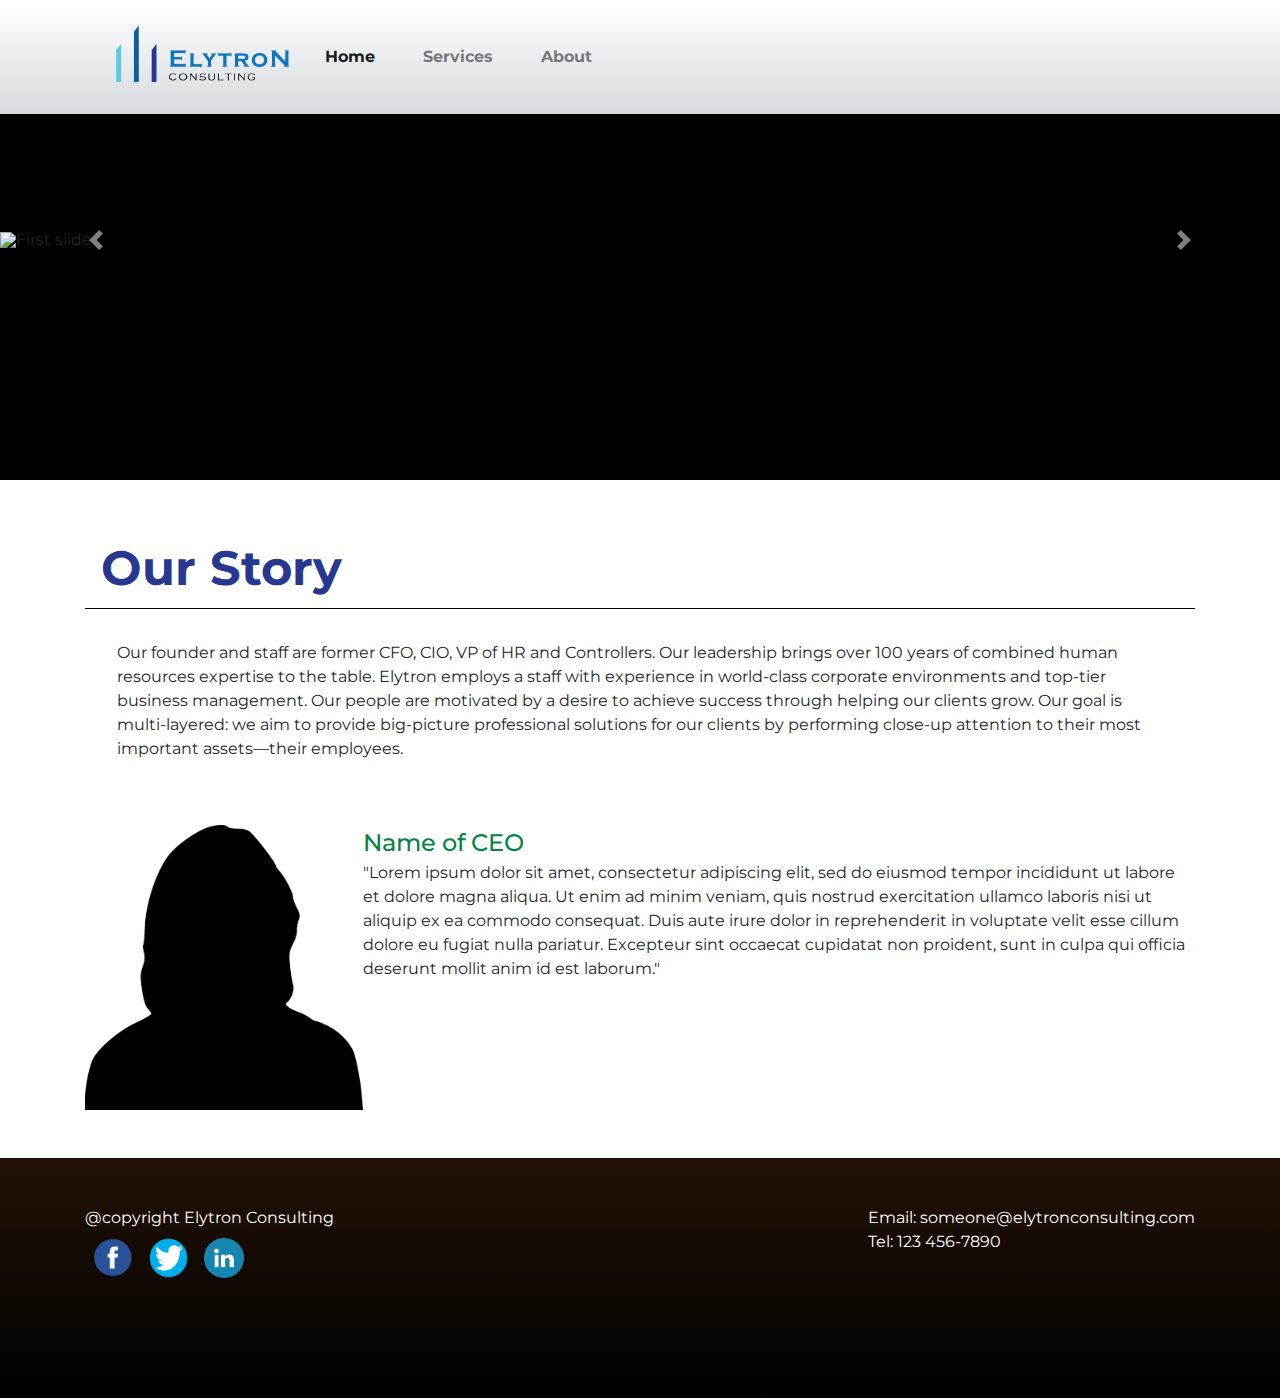
==== about.html @ 0ead8136 "9-16 updated" ====
<!doctype html>
<html lang="en">
<head>
  <meta charset="utf-8">
  <meta http-equiv="X-UA-Compatible" content="IE=edge">
  <meta name="viewport" content="width=device-width, initial-scale=1">
  <title>Elytron Consulting</title>
  <link rel="stylesheet" href="https://stackpath.bootstrapcdn.com/bootstrap/4.3.1/css/bootstrap.min.css" integrity="sha384-ggOyR0iXCbMQv3Xipma34MD+dH/1fQ784/j6cY/iJTQUOhcWr7x9JvoRxT2MZw1T" crossorigin="anonymous">
  <link rel="stylesheet" href="./css/reset.css">
  <link rel="stylesheet" href="./css/style.css">
  <link href="https://fonts.googleapis.com/css?family=Montserrat" rel="stylesheet">
</head>

<body>
  <header class="fixed-top">
    <div class="container">
      <nav class="navbar navbar-expand-lg navbar-light">
        <a class="navbar-brand" href="index.html"><div class="company-logo img-fluid">
          <img src="./images/logo-banner.png" alt="Company logo.">
        </div></a>
        <button class="navbar-toggler" type="button" data-toggle="collapse" data-target="#navbarSupportedContent" aria-controls="navbarSupportedContent" aria-expanded="false" aria-label="Toggle navigation">
          <span class="navbar-toggler-icon"></span>
        </button>

        <div class="collapse navbar-collapse" id="navbarSupportedContent">
          <ul class="navbar-nav mr-auto">
            <li class="nav-item active">
              <a class="nav-link" href="index.html">Home<span class="sr-only">(current)</span></a>
            </li>
            <li class="nav-item">
              <a class="nav-link" href="service.html">Services</a>
            </li>
            <li class="nav-item">
              <a class="nav-link" href="about.html">About</a>
            </li>
            <!-- <form class="form-inline my-2 my-lg-0">
            <input class="form-control mr-sm-2" type="search" placeholder="Search" aria-label="Search">
            <button class="btn btn-outline-success my-2 my-sm-0" type="submit">Search</button>
          </form> -->
        </div>
      </nav>
    </div>

  </header>


  <section class="jumbotron-fluid">
    <div class="banner">
      <div id="carouselExampleFade" class="carousel slide carousel-fade" data-ride="carousel">
        <div class="carousel-inner">
          <div class="carousel-item active">
            <img class="d-block w-100" src="./images/city.jpg" alt="First slide">
          </div>
          <div class="carousel-item">
            <img class="d-block w-100" src="./images/business.jpg" alt="Second slide">
          </div>
          <div class="carousel-item">
            <img class="d-block w-100" src="./images/hitech.jpg" alt="Third slide">
          </div>
        </div>
        <div class="control">
          <a class="carousel-control-prev" href="#carouselExampleFade" role="button" data-slide="prev">
            <span class="carousel-control-prev-icon" aria-hidden="true"></span>
            <span class="sr-only">Previous</span>
          </a>
          <a class="carousel-control-next" href="#carouselExampleFade" role="button" data-slide="next">
            <span class="carousel-control-next-icon" aria-hidden="true"></span>
            <span class="sr-only">Next</span>
          </a>
        </div>
      </div>
    </div>
  </section>

  <section class="jumbotron-fluid">
    <div class="container">
      <div class="about">
        <div class="title">
          <h1>Our Story</h1>
        </div>
        <div class="content">
          <p>Our founder and staff are former CFO, CIO, VP of HR and Controllers. Our leadership brings over 100 years of combined human resources expertise to the table. Elytron employs a staff with experience in world-class corporate environments and top-tier business management. Our people are motivated by a desire to achieve success through helping our clients grow. Our goal is multi-layered: we aim to provide big-picture professional solutions for our clients by performing close-up attention to their most important assets—their employees.</p>
        </div>
        <div class="bio">
          <img src="./images/black.png" alt="Photo">
          <div class="write-up">
            <h3>Name of CEO</h3>
            <p>"Lorem ipsum dolor sit amet, consectetur adipiscing elit, sed do eiusmod tempor incididunt ut labore et dolore magna aliqua. Ut enim ad minim veniam, quis nostrud exercitation ullamco laboris nisi ut aliquip ex ea commodo consequat. Duis aute irure dolor in reprehenderit in voluptate velit esse cillum dolore eu fugiat nulla pariatur. Excepteur sint occaecat cupidatat non proident, sunt in culpa qui officia deserunt mollit anim id est laborum."</p>
          </div>

        </div>

      </div>

    </div>
  </section>



  <footer class="jumbotron-fluid">
  <div class="container footer">
    <div class="copyright">
      <span>@copyright Elytron Consulting</span>
      <div class="social">
        <div>
          <a href="http://www.facebook.com" target="_blank">
            <img src="./images/facebook.png" alt="Facebook">
          </a>
        </div>
        <div>
          <a href="http://www.twitter.com" target="_blank">
            <img src="./images/twitter.png" alt="Facebook">
          </a>
        </div>
        <div>
          <a href="http://www.linkedin.com" target="_blank">
            <img src="./images/linkedin.png" alt="Facebook">
          </a>
        </div>

      </div>
    </div>
    <div class="contact">
      <span>Email: someone@elytronconsulting.com</span><br>
      <span>Tel: 123 456-7890</span>
    </div>
  </div>

  </footer>


  <script src="https://code.jquery.com/jquery-3.3.1.slim.min.js" integrity="sha384-q8i/X+965DzO0rT7abK41JStQIAqVgRVzpbzo5smXKp4YfRvH+8abtTE1Pi6jizo" crossorigin="anonymous"></script>
  <script src="https://cdnjs.cloudflare.com/ajax/libs/popper.js/1.14.7/umd/popper.min.js" integrity="sha384-UO2eT0CpHqdSJQ6hJty5KVphtPhzWj9WO1clHTMGa3JDZwrnQq4sF86dIHNDz0W1" crossorigin="anonymous"></script>
  <script src="https://stackpath.bootstrapcdn.com/bootstrap/4.3.1/js/bootstrap.min.js" integrity="sha384-JjSmVgyd0p3pXB1rRibZUAYoIIy6OrQ6VrjIEaFf/nJGzIxFDsf4x0xIM+B07jRM" crossorigin="anonymous"></script>
</body>
</html>
---- css/style.css ----
html {
  font-size: 16px;
  font-family: 'Montserrat', sans-serif;
  line-height: 2;
  text-align: center;
  margin: 0;

}

/* div {
  border: 1px solid red;
} */

h1 {
  font-size: 3rem;
}

h2 {
  font-size: 1.5rem;
  font-weight: bold;
}

h3 {
  font-size: 1.5rem;
  font-weight: 500;
  color: #058542;
}

header {
  height: auto;
  width: 100%;
  background-image: linear-gradient(white, #D6DBDF);
}

#Home {
	background-color: #C2E3ED;}

.inside ul li {
  list-style-type: disc;
  margin-left: 30px;
  margin-top: 10px;
  margin-bottom: 10px;
}
.navbar {
  box-sizing: border-box;
  font-weight: bold;
}

.company-logo img {
  height: auto;
  width: 200px;
<!--  margin-right: 30px
-->}

.nav-link {
  margin-right: 2rem;
}

.carousel {
  height: 30rem;
  overflow: hidden;
  background-color: black;
  display: flex;
  align-items: center;
}



.control {
  top: 50%;
}

.sr-only {
  background-color: black;
}

.textbox {
  padding: 0;
}
.lead {
  text-align: center;
  font-weight: 700;
  font-size: 2.5rem;
  margin-bottom: 1.2rem;
  line-height: 2.5rem;
  margin-top: 2rem;
}

.icon {
  display: flex;
  justify-content: space-around;
  margin-top: 2rem;
}
.serv-icons {
  text-align: center;
  font-weight:700;
  text-transform:uppercase;
  color:black;
}

.serv-icons a {
  text-decoration: none;
  color: black;
}

.serv-icons:hover {
  border: 1px solid gray;
}

.image-fluid {
	width: 80%;
	filter: drop-shadow(5px 5px 5px grey);
	padding: .5rem;
}
.mission {
  color: white;
  font-size: 4rem;
  font-weight: bold;
  line-height: 1.25;
  width: 40%;
  padding-top: 15rem;
}

.qoute {
  height: 100px;
  background-image: url(https://raw.githubusercontent.com/aquiambao/Elytron/master/images/emote.png);
  background-repeat: no-repeat;
  background-position: left;
  background-size: contain;
  vertical-align: middle;
  margin-top: 2rem;
  margin-bottom: 2rem;
}

.qoute h2 {
  padding-left: 20px;
  padding-top: 2%;
  color: #004C27;
}

.qoute h2 {
  position: absolute;
}

.textbox {
  line-height: 1.5;
  font-size: 1.2rem;
}

.faq {
  margin-top: 30px;

}

.inside {
  border-top: 3px solid blue;
  padding: 20px;
  font-size: 1.2rem;
  line-height: 1.5;
  color: black;
  background-color: #E9DEF0;
  height:8rem;
  font-weight:900;
}

.service-logo {
  height: auto;
  width: 100%;
}

.title {
  border-bottom: .5px solid black;
}

.thumbnails {
  height: 250px;
  width: 250px;
  text-align: center;
  display: flex;
  align-items: center;
  justify-content: center;
  flex-direction: column;
  display: table-cell;
  padding-bottom: 1rem;
}

.thumbnails img {
  height: 100%;
  width: 100%;
  object-fit: cover;
  overflow: hidden;
  border: 1px solid #058542;
  display: block;
  margin: 0px auto;
  clear: both;
}

.non-profit {
  text-align: center;
  background-color: #507588;
  width: 100%;
  color: white;
  font-weight: 400;
  text-transform: uppercase;
  font-size: .9rem;
  padding: .8rem;
}

.govern {
  text-align: center;
  background-color: #32424b;
  width: 100%;
  color: white;
  font-weight: 400;
  text-transform: uppercase;
  font-size: .9rem;
  padding: .8rem;
}

.healthcare {
  text-align: center;
  background-color: #004a4c;
  width: 100%;
  color: white;
  font-weight: 400;
  text-transform: uppercase;
  font-size: .9rem;
  padding: .8rem;
}

.Government {
  text-align: center;
  background-color: #6f8e51;
  width: 100%;
  color: white;
  font-weight: 400;
  text-transform: uppercase;
  font-size: .9rem;
  padding: .8rem;
}

#Industries .row {
  justify-content:space-between;
}

.serv-type {
  padding: 1rem;
}

.serv-type h3 {
  font-weight: 700;
  text-align: center;
  border-bottom: 1px solid grey;
  padding: 2rem;
}

.serv-type ul {
  list-style: square;
  margin-left: 2rem;
}

footer {
	background-image: linear-gradient(#221206, black);
	margin: 0;
	width: 100%;
	height:15rem;
	color: white;
	padding-top: 3rem;
}

.footer {
	display: flex;
	flex-direction:row;
	justify-content:space-between;
	align-content:center;
	line-height: 1.5rem;
}

.copyright {
  width: 50%;
}

.serv {
  margin-top: 2rem;
  padding-bottom: 3rem;
  text-align: center;
  font-size: 1.25rem;
  font-weight: 700;
  line-height: 1.25;
}

.serv a:hover {
  text-decoration: none;
  color: gray;
}

.serv .col {
  display: flex;
  align-items: center;
justify-content: center;
padding: 2rem;
}

.serv .col:hover {
  background-color: #F5F5F5;
  border: 1px solid #73e8ff;

}

.dropdown-item {
  padding: .5rem;
}

.title {
  margin-top: 3rem;
  padding: 1rem;
  font-weight: 700;
  color: #283891;
}
.content {
  padding: 2rem;
  line-height: 1.5;
  margin-bottom: 2rem;
}

.content ul {
  margin-left: 2rem;
  line-height: 2;
  margin-top: 1rem;
}

.infographic {
  display: flex;
  flex-wrap: wrap;
  margin-top: 2rem;
}

.infographic ul {
  list-style: none;
}

.wheel {
  width: 50%;
}

/* .list {
  width: 40%;
} */

.list li {
  border-bottom: 1px solid #9997AA;
  padding: .5rem;
}

.list li::before {
  content: "\2022";  /* Add content: \2022 is the CSS Code/unicode for a bullet */
color: #9997AA; /* Change the color */
font-weight: bold; /* If you want it to be bold */
display: inline-block; /* Needed to add space between the bullet and the text */
width: 1em; /* Also needed for space (tweak if needed) */
margin-left: -1em; /* Also needed for space (tweak if needed) */
}

.industries {
  margin-top: 2rem;
  background-color: white;
  padding: 3rem;
}


@media only screen and (max-width: 780px) {
  .carousel {
    height: 15rem;
    margin-top: 3rem;
  }
  .navbar {
    width: 90%;
  }
  .lead {
	  font-size: 1.5rem;
    padding: 1rem;
  }
  .textbox p {
	  padding: 1rem;}
  .image-fluid {
	  width: 50%;
	  }
  .serv-icons {
	  margin-bottom: 1.2rem;
    text-align: center;
    font-size: 1.5rem;
    font-weight: 700;
  }

  .inside {
    font-size: 1rem;
    margin: .5rem;
    height: auto;
  }

  .qoute {
    padding: 1rem;
    margin-bottom: 2rem;
  }

  .wheel {
    display: none;
  }

  .infographic {
    width: 100%;
    justify-content: center;
  }

  .list {
    width: 100%;
  }

  .footer {
    display: block;
  }

}

.payroll-serv {
  padding-top: 1rem;
}

.payroll {
  padding-bottom: 2rem;
}
.payroll span {
  font-weight: 800;
  color: #1678BD;
  font-size: 1.5rem;
  border-bottom: 1px solid #DADEE2;
  line-height: 2.5;
}

.it-logos {
  display: flex;
  flex-wrap: wrap;
  justify-content: space-between;
}

.itlogo {
  width: 20%;
  padding: 1rem;
}

.itlogo img {
  width: 100%;
}

.bio {
  display: flex;
  line-height: 1.5;
}

.bio img {
  width: 25%;
}

.about {
  margin-bottom: 3rem;
}

.social {
  display: flex;
}

.social div {
  width: 10%;
  padding: .5rem;
}

.social img {
  width: 100%;
}
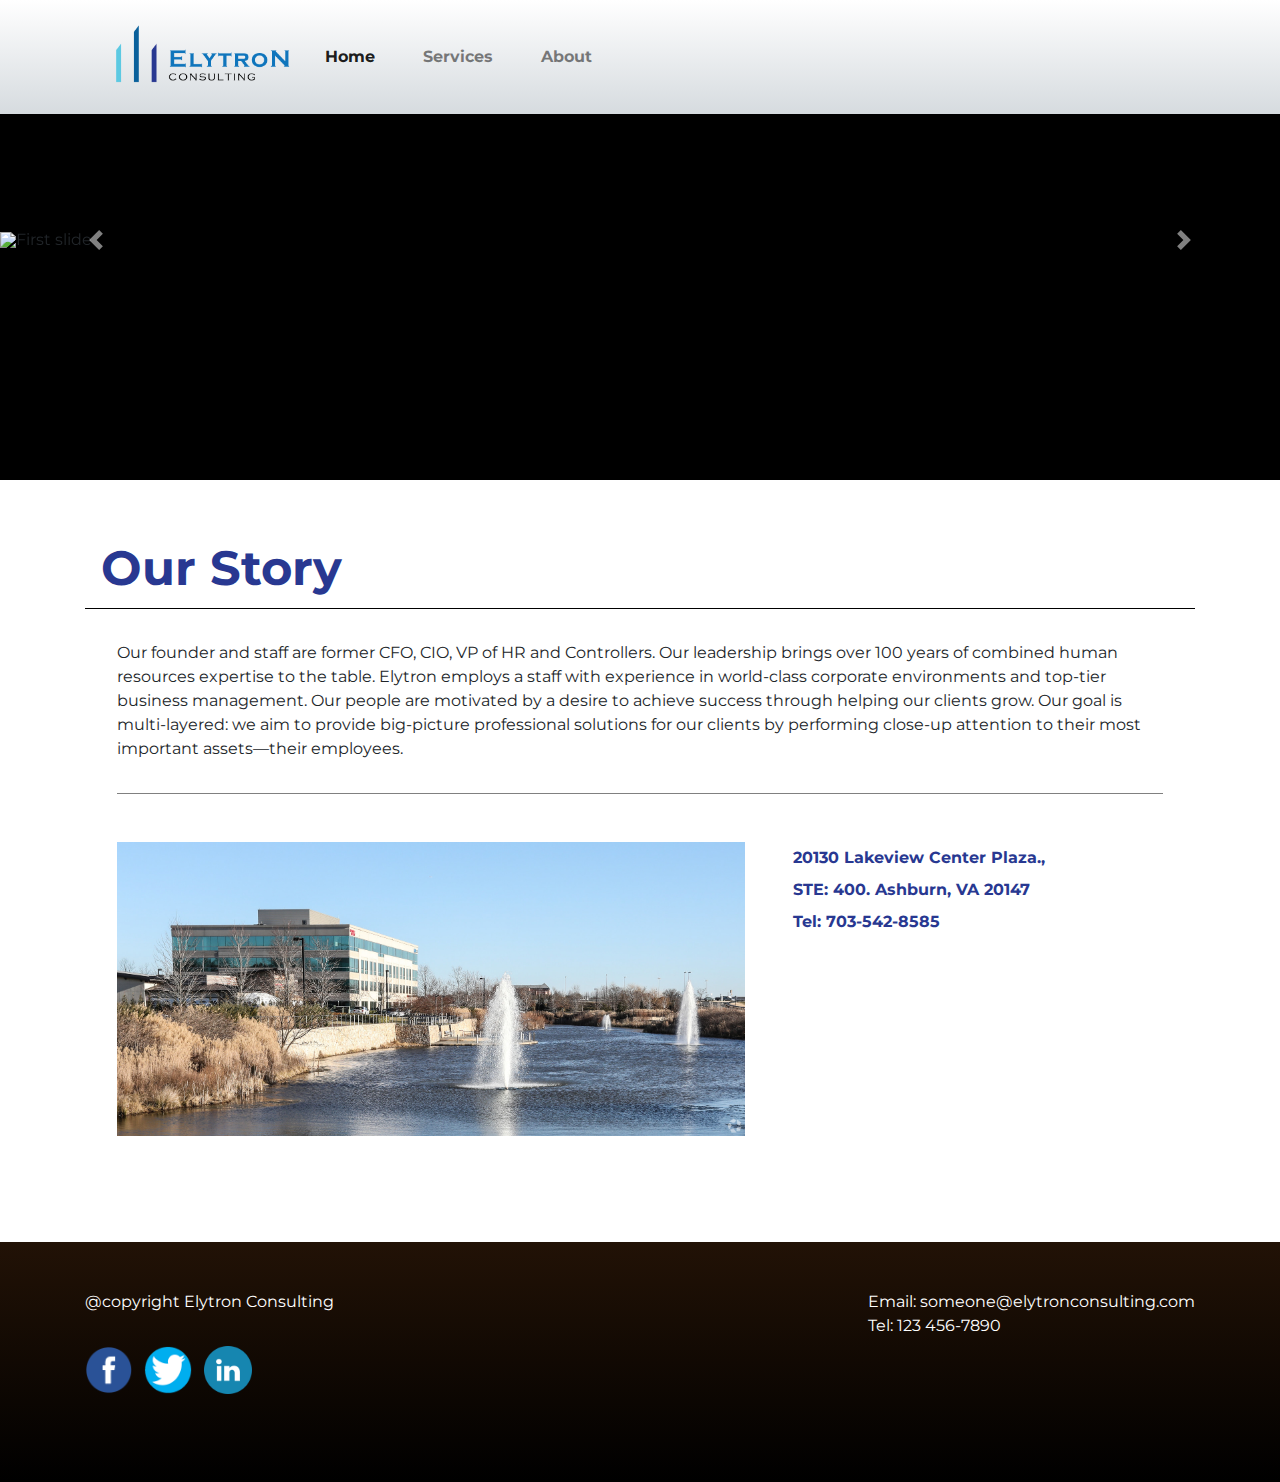
==== commit 93c22c3c: "Update" ====
--- a/about.html
+++ b/about.html
@@ -80,14 +80,20 @@
         </div>
         <div class="content">
           <p>Our founder and staff are former CFO, CIO, VP of HR and Controllers. Our leadership brings over 100 years of combined human resources expertise to the table. Elytron employs a staff with experience in world-class corporate environments and top-tier business management. Our people are motivated by a desire to achieve success through helping our clients grow. Our goal is multi-layered: we aim to provide big-picture professional solutions for our clients by performing close-up attention to their most important assets—their employees.</p>
-        </div>
-        <div class="bio">
-          <img src="./images/black.png" alt="Photo">
-          <div class="write-up">
-            <h3>Name of CEO</h3>
-            <p>"Lorem ipsum dolor sit amet, consectetur adipiscing elit, sed do eiusmod tempor incididunt ut labore et dolore magna aliqua. Ut enim ad minim veniam, quis nostrud exercitation ullamco laboris nisi ut aliquip ex ea commodo consequat. Duis aute irure dolor in reprehenderit in voluptate velit esse cillum dolore eu fugiat nulla pariatur. Excepteur sint occaecat cupidatat non proident, sunt in culpa qui officia deserunt mollit anim id est laborum."</p>
+          <div class="contact-info">
+            <div class="loc">
+              <img src="./images/loc.jpg" alt="Location">
+
+            </div>
+            <div class="address">
+              <span>20130 Lakeview Center Plaza.,<br>
+  STE: 400. Ashburn, VA 20147<br>
+  Tel: 703-542-8585<br>
+</span>
+            </div>
+
+
           </div>
-
         </div>
 
       </div>
--- a/css/style.css
+++ b/css/style.css
@@ -367,6 +367,91 @@
   padding: 3rem;
 }
 
+
+.payroll-serv {
+  padding-top: 1rem;
+}
+
+.payroll {
+  padding-bottom: 2rem;
+}
+.payroll span {
+  font-weight: 800;
+  color: #1678BD;
+  font-size: 1.5rem;
+  border-bottom: 1px solid #DADEE2;
+  line-height: 2.5;
+}
+
+.it-logos {
+  display: flex;
+  flex-wrap: wrap;
+  justify-content: space-between;
+}
+
+.itlogo {
+  width: 20%;
+  padding: 1rem;
+}
+
+.itlogo img {
+  width: 100%;
+}
+
+.bio {
+  display: flex;
+  line-height: 1.5;
+}
+
+.bio img {
+  width: 25%;
+}
+
+.about {
+  margin-bottom: 3rem;
+}
+
+.copyright {
+  display: flex;
+  flex-direction: column;
+}
+.social {
+  display: flex;
+  flex-wrap: wrap;
+  justify-content: space-between;
+  width: 30%;
+  padding-top: 2rem;
+}
+
+.social img {
+  width: 3rem;
+}
+
+.contact-info {
+  margin-top: 2rem;
+  display: flex;
+  flex-wrap: wrap-reverse;
+  border-top: 1px solid gray;
+  padding-top: 3rem;
+
+}
+
+.loc {
+  width: 60%;
+  overflow: hidden;
+  height: 20rem;
+  margin-right: 3rem;
+}
+
+.loc img {
+  width: 100%;
+}
+
+.address {
+  font-weight: 700;
+  color: #283891;
+  line-height: 2;
+}
 
 @media only screen and (max-width: 780px) {
   .carousel {
@@ -420,60 +505,9 @@
     display: block;
   }
 
-}
-
-.payroll-serv {
-  padding-top: 1rem;
-}
-
-.payroll {
-  padding-bottom: 2rem;
-}
-.payroll span {
-  font-weight: 800;
-  color: #1678BD;
-  font-size: 1.5rem;
-  border-bottom: 1px solid #DADEE2;
-  line-height: 2.5;
-}
-
-.it-logos {
-  display: flex;
-  flex-wrap: wrap;
-  justify-content: space-between;
-}
-
-.itlogo {
-  width: 20%;
-  padding: 1rem;
-}
-
-.itlogo img {
-  width: 100%;
-}
-
-.bio {
-  display: flex;
-  line-height: 1.5;
-}
-
-.bio img {
-  width: 25%;
-}
-
-.about {
-  margin-bottom: 3rem;
-}
-
-.social {
-  display: flex;
-}
-
-.social div {
-  width: 10%;
-  padding: .5rem;
-}
-
-.social img {
-  width: 100%;
-}
+  .social {
+    flex-direction: row;
+    width: 100%;
+  }
+
+}
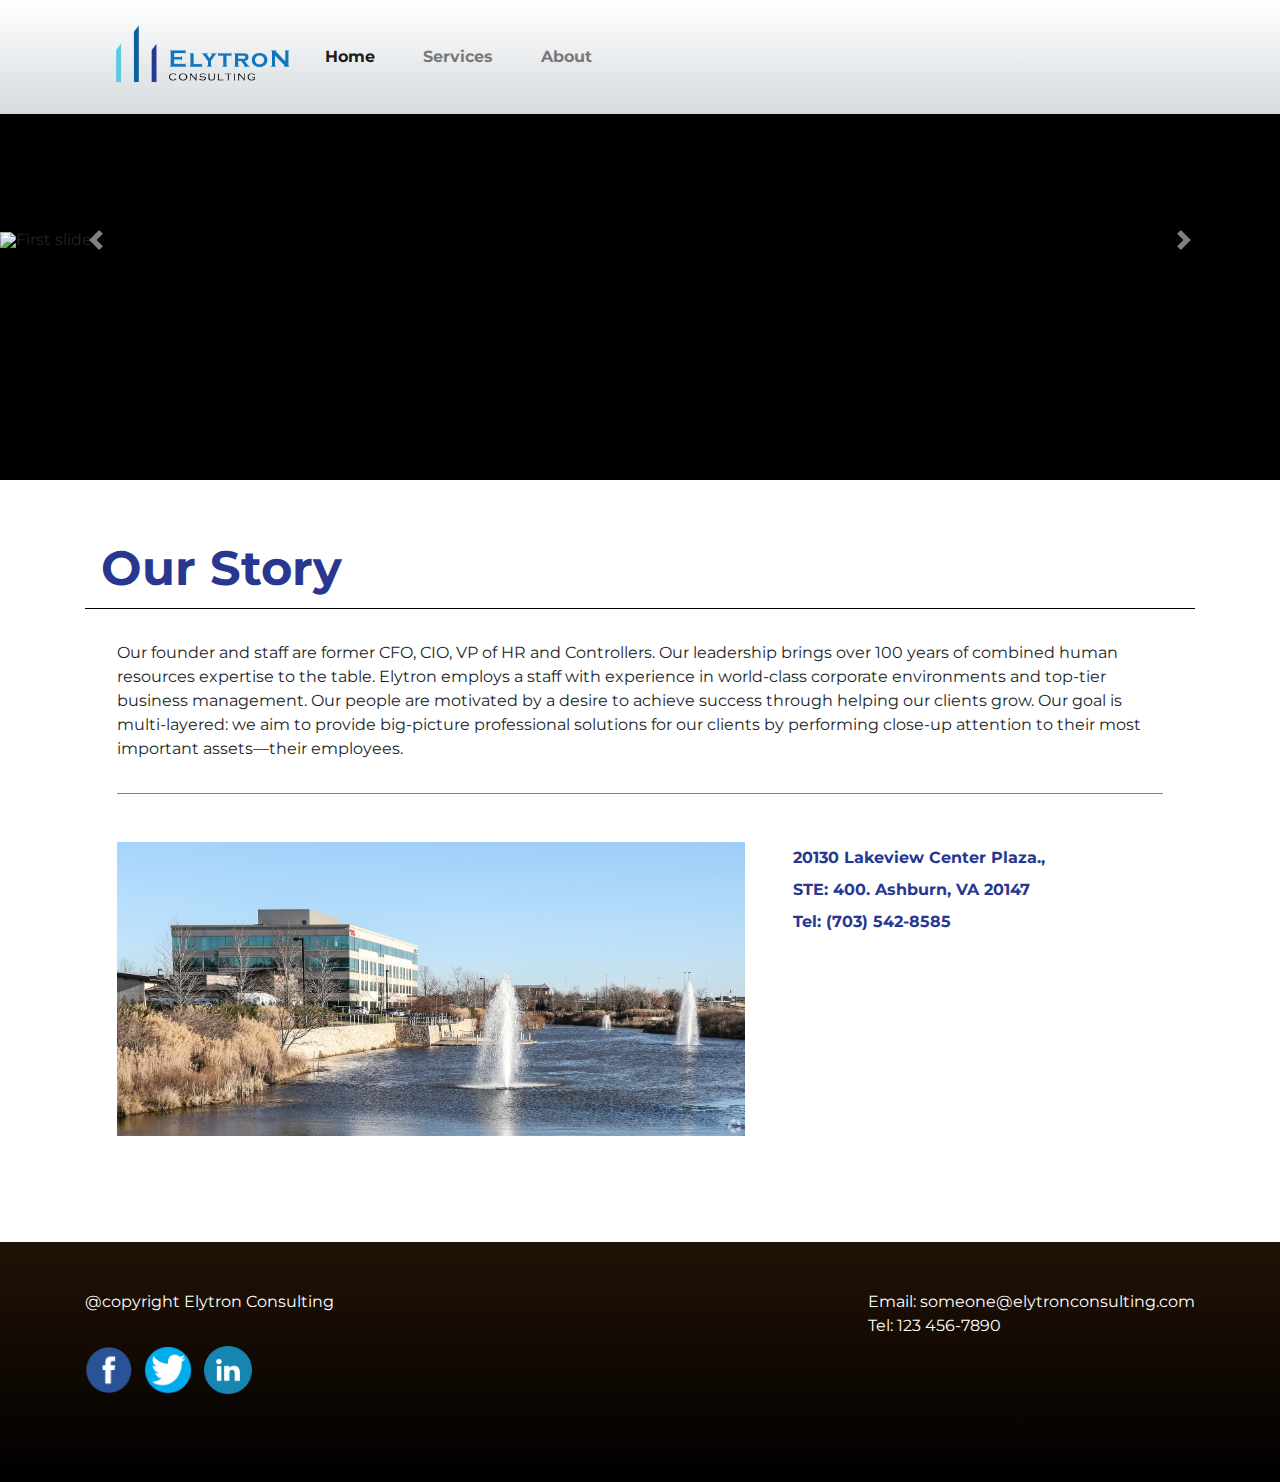
==== commit e1a78f0a: "update" ====
--- a/about.html
+++ b/about.html
@@ -87,9 +87,9 @@
             </div>
             <div class="address">
               <span>20130 Lakeview Center Plaza.,<br>
-  STE: 400. Ashburn, VA 20147<br>
-  Tel: 703-542-8585<br>
-</span>
+                STE: 400. Ashburn, VA 20147<br>
+                Tel: (703) 542-8585<br>
+              </span>
             </div>
 
 
@@ -104,33 +104,33 @@
 
 
   <footer class="jumbotron-fluid">
-  <div class="container footer">
-    <div class="copyright">
-      <span>@copyright Elytron Consulting</span>
-      <div class="social">
-        <div>
-          <a href="http://www.facebook.com" target="_blank">
-            <img src="./images/facebook.png" alt="Facebook">
-          </a>
+    <div class="container footer">
+      <div class="copyright">
+        <span>@copyright Elytron Consulting</span>
+        <div class="social">
+          <div>
+            <a href="http://www.facebook.com" target="_blank">
+              <img src="./images/facebook.png" alt="Facebook">
+            </a>
+          </div>
+          <div>
+            <a href="http://www.twitter.com" target="_blank">
+              <img src="./images/twitter.png" alt="Facebook">
+            </a>
+          </div>
+          <div>
+            <a href="http://www.linkedin.com" target="_blank">
+              <img src="./images/linkedin.png" alt="Facebook">
+            </a>
+          </div>
+
         </div>
-        <div>
-          <a href="http://www.twitter.com" target="_blank">
-            <img src="./images/twitter.png" alt="Facebook">
-          </a>
-        </div>
-        <div>
-          <a href="http://www.linkedin.com" target="_blank">
-            <img src="./images/linkedin.png" alt="Facebook">
-          </a>
-        </div>
-
+      </div>
+      <div class="contact">
+        <span>Email: someone@elytronconsulting.com</span><br>
+        <span>Tel: 123 456-7890</span>
       </div>
     </div>
-    <div class="contact">
-      <span>Email: someone@elytronconsulting.com</span><br>
-      <span>Tel: 123 456-7890</span>
-    </div>
-  </div>
 
   </footer>
 
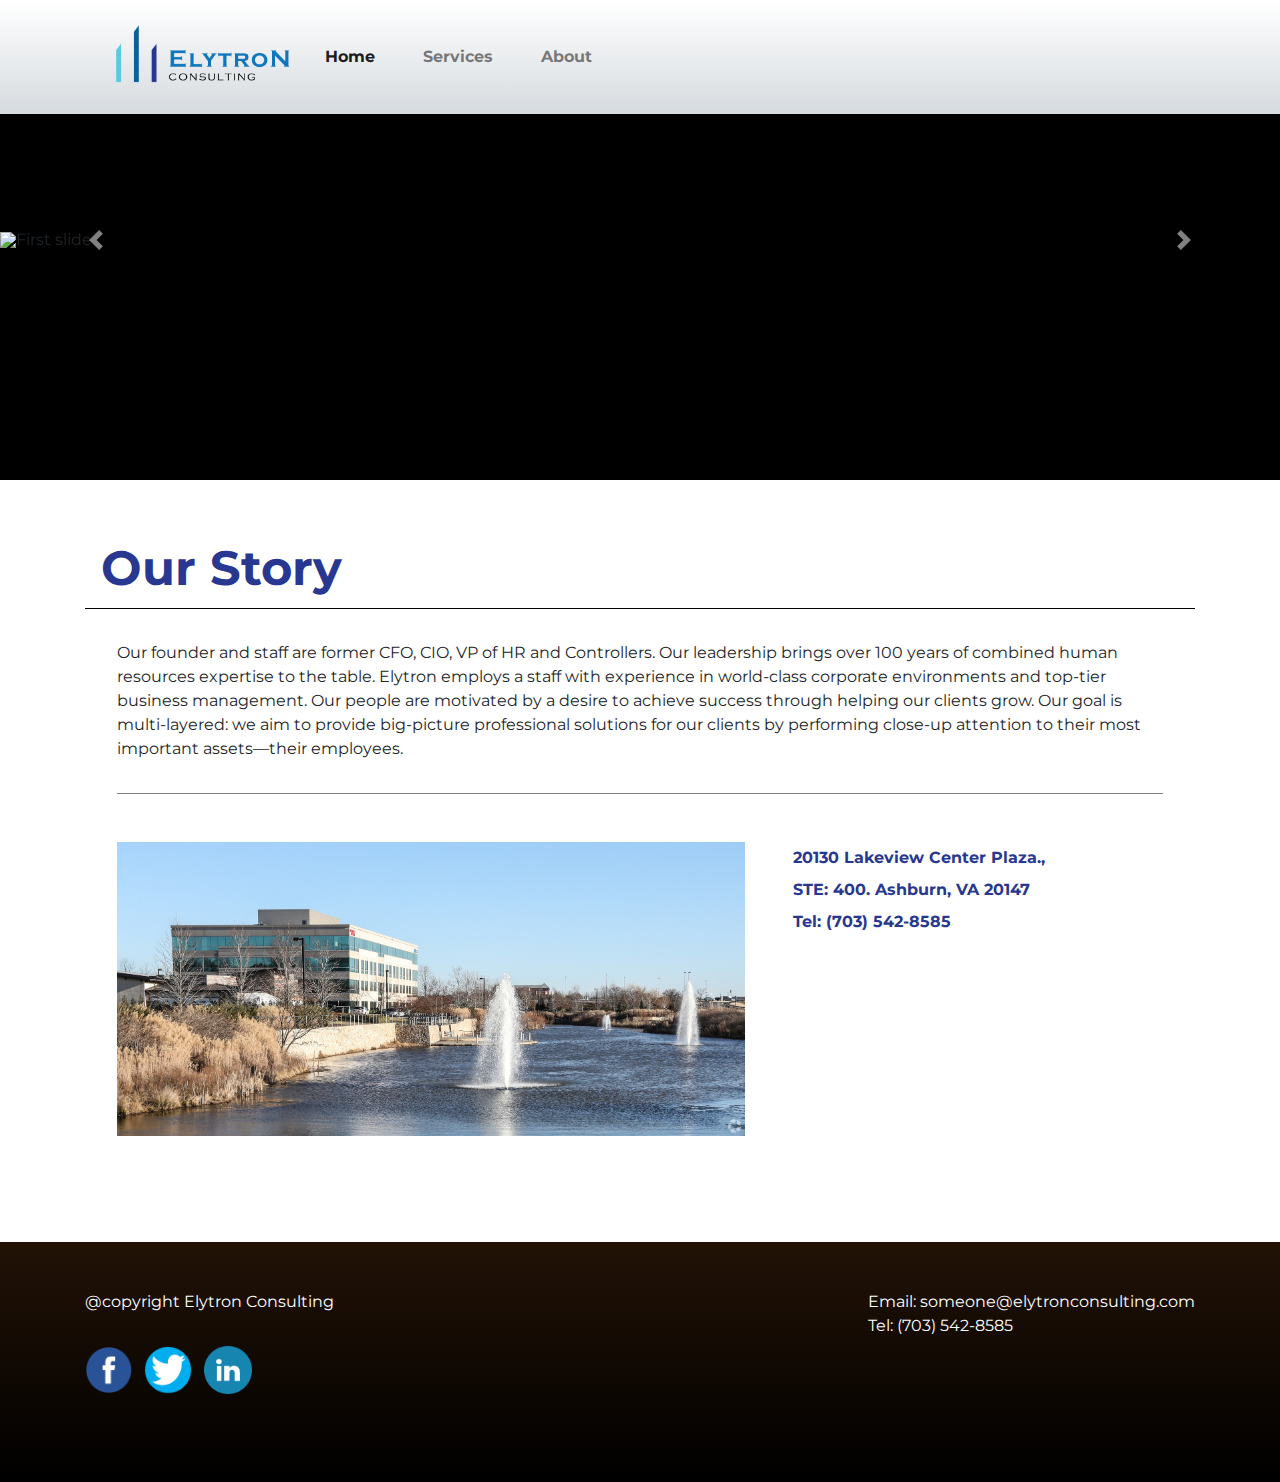
==== commit 1d70050c: "Update phone number." ====
--- a/about.html
+++ b/about.html
@@ -128,7 +128,7 @@
       </div>
       <div class="contact">
         <span>Email: someone@elytronconsulting.com</span><br>
-        <span>Tel: 123 456-7890</span>
+        <span>Tel: (703) 542-8585</span>
       </div>
     </div>
 
--- a/css/style.css
+++ b/css/style.css
@@ -501,9 +501,7 @@
     width: 100%;
   }
 
-  .footer {
-    display: block;
-  }
+
 
   .social {
     flex-direction: row;
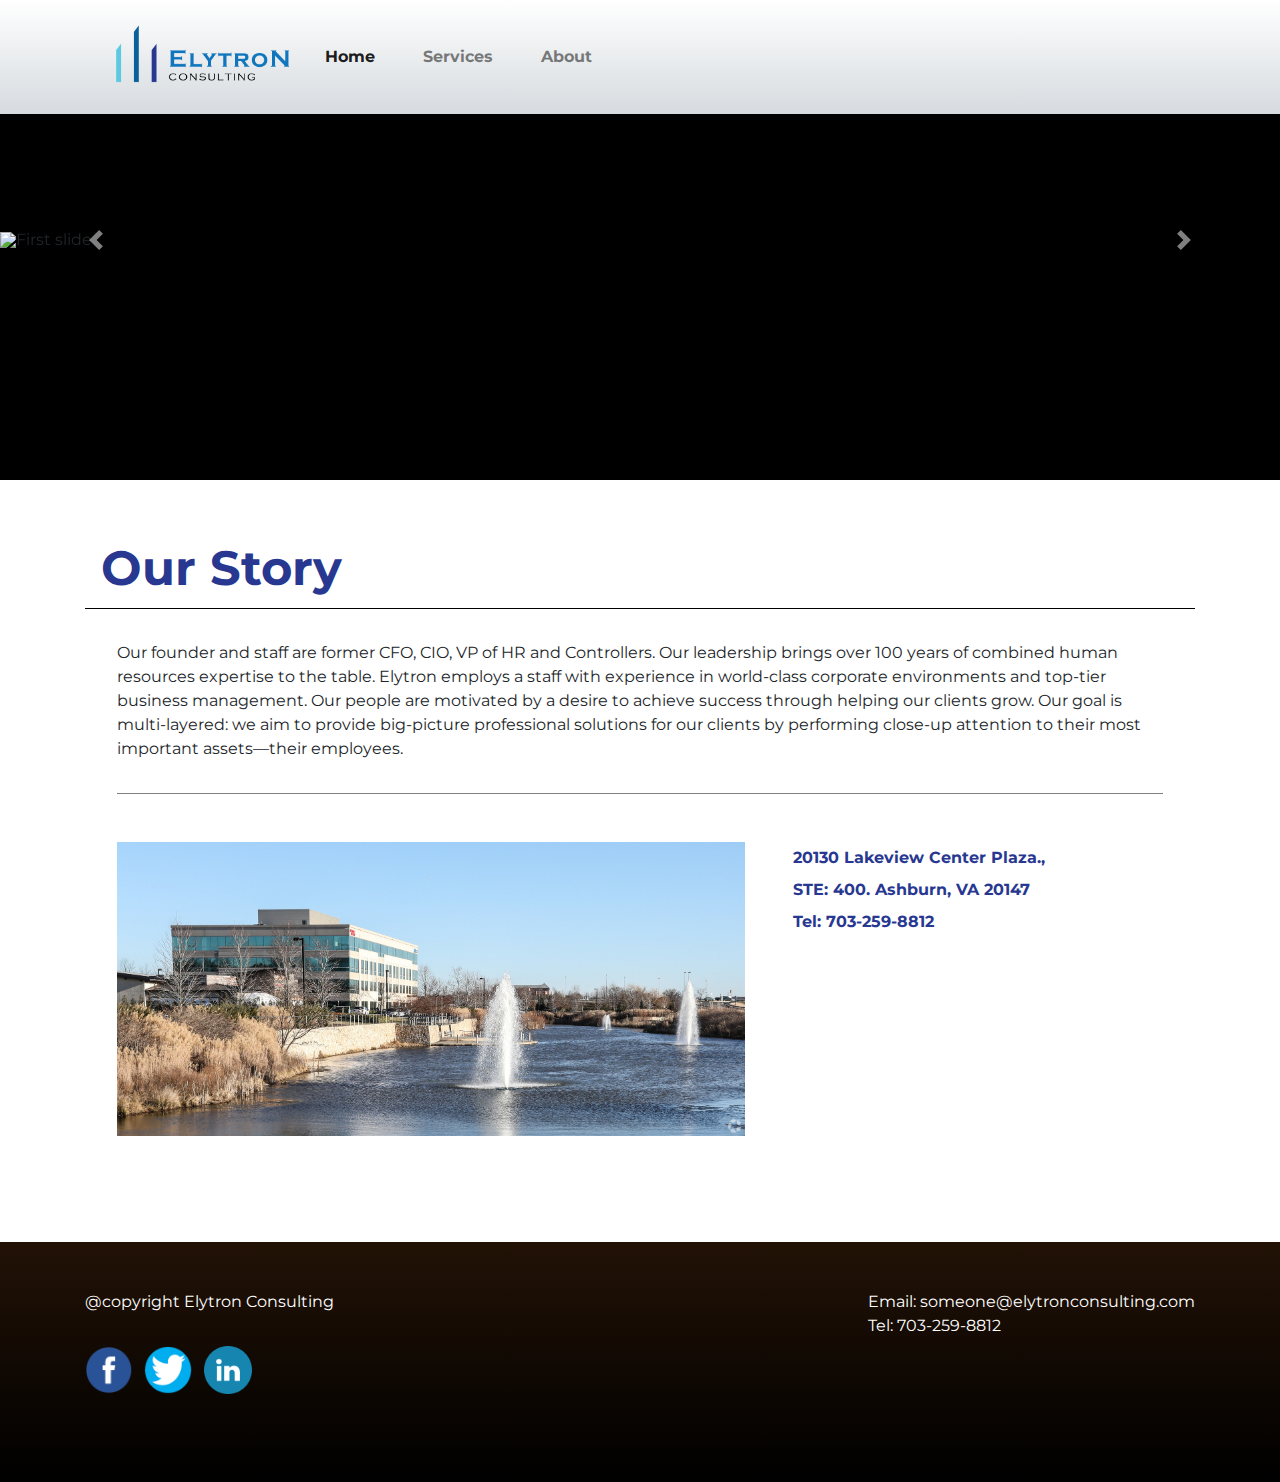
==== commit 84448146: "Friday Push" ====
--- a/about.html
+++ b/about.html
@@ -88,7 +88,7 @@
             <div class="address">
               <span>20130 Lakeview Center Plaza.,<br>
                 STE: 400. Ashburn, VA 20147<br>
-                Tel: (703) 542-8585<br>
+                Tel: 703-259-8812<br>
               </span>
             </div>
 
@@ -128,7 +128,7 @@
       </div>
       <div class="contact">
         <span>Email: someone@elytronconsulting.com</span><br>
-        <span>Tel: (703) 542-8585</span>
+        <span>Tel: 703-259-8812</span>
       </div>
     </div>
 
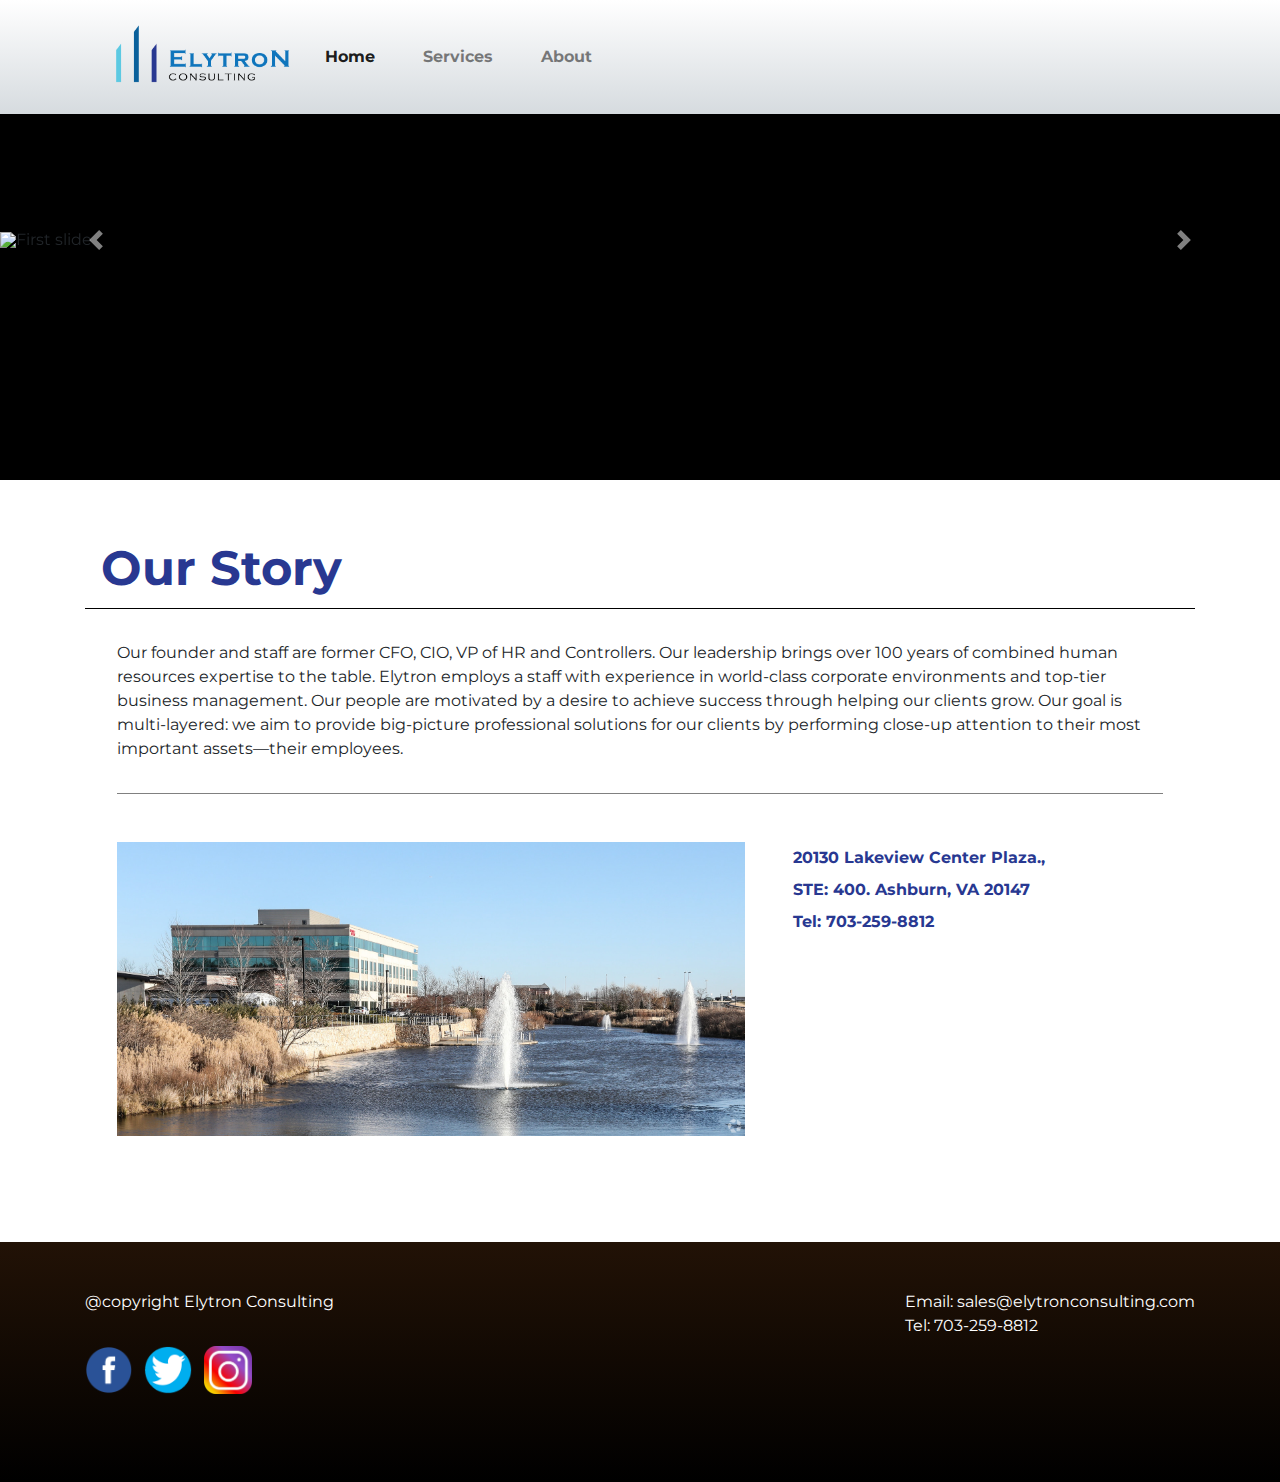
==== commit 5f606f2d: "Update social media links" ====
--- a/about.html
+++ b/about.html
@@ -28,7 +28,16 @@
               <a class="nav-link" href="index.html">Home<span class="sr-only">(current)</span></a>
             </li>
             <li class="nav-item">
-              <a class="nav-link" href="service.html">Services</a>
+              <div class="dropdown">
+                  <a class="nav-link" href="service.html">Services</a>
+                  <ul class="dropdown-content">
+                    <li><a href="accounting.html">Accounting</a></li>
+                    <li><a href="humanresources.html">Human Resources</a></li>
+                    <li><a href="payroll.html">Payroll Solutions</a></li>
+                    <li><a href="itservices.html">IT Services</a></li>
+                    <li><a href="cfo.html">CFO As A Service</a></li>
+                  </ul>
+              </div>
             </li>
             <li class="nav-item">
               <a class="nav-link" href="about.html">About</a>
@@ -109,25 +118,25 @@
         <span>@copyright Elytron Consulting</span>
         <div class="social">
           <div>
-            <a href="http://www.facebook.com" target="_blank">
+            <a href="https://www.facebook.com/ElytronConsulting/" target="_blank">
               <img src="./images/facebook.png" alt="Facebook">
             </a>
           </div>
           <div>
-            <a href="http://www.twitter.com" target="_blank">
+            <a href="https://twitter.com/ElytronConsult1" target="_blank">
               <img src="./images/twitter.png" alt="Facebook">
             </a>
           </div>
           <div>
-            <a href="http://www.linkedin.com" target="_blank">
-              <img src="./images/linkedin.png" alt="Facebook">
+            <a href="https://instagram.com/elytronconsulting1?igshid=1tkeyfmuklikq" target="_blank">
+              <img src="./images/instagram.png" alt="Facebook">
             </a>
           </div>
 
         </div>
       </div>
       <div class="contact">
-        <span>Email: someone@elytronconsulting.com</span><br>
+        <span>Email: sales@elytronconsulting.com</span><br>
         <span>Tel: 703-259-8812</span>
       </div>
     </div>
--- a/css/style.css
+++ b/css/style.css
@@ -30,6 +30,31 @@
   height: auto;
   width: 100%;
   background-image: linear-gradient(white, #D6DBDF);
+}
+
+.dropdown {
+  position: relative;
+  display: inline-block;
+}
+
+.dropdown-content {
+  display: none;
+  position: absolute;
+  background-color: #f9f9f9;
+  min-width: 10rem;;
+  box-shadow: 0px 8px 16px 0px rgba(0,0,0,0.2);
+
+  z-index: 1;
+}
+
+.dropdown:hover .dropdown-content {
+  display: block;
+}
+
+.dropdown-content li {
+  padding: .5rem;
+  font-size: .75rem;
+  border-bottom: 1px solid #D5D8E3;
 }
 
 #Home {
@@ -501,11 +526,34 @@
     width: 100%;
   }
 
-
+  .serv {
+    display: block;
+  }
 
   .social {
     flex-direction: row;
     width: 100%;
   }
 
-}
+  .footer {
+    display: block;
+  }
+
+  .title {
+    text-align: center;
+  }
+
+  .copyright {
+    width: 100%;
+  }
+
+  .social {
+    width: 50%;
+    padding-top: 1rem;
+  }
+
+  .loc {
+    display: none;
+  }
+
+}
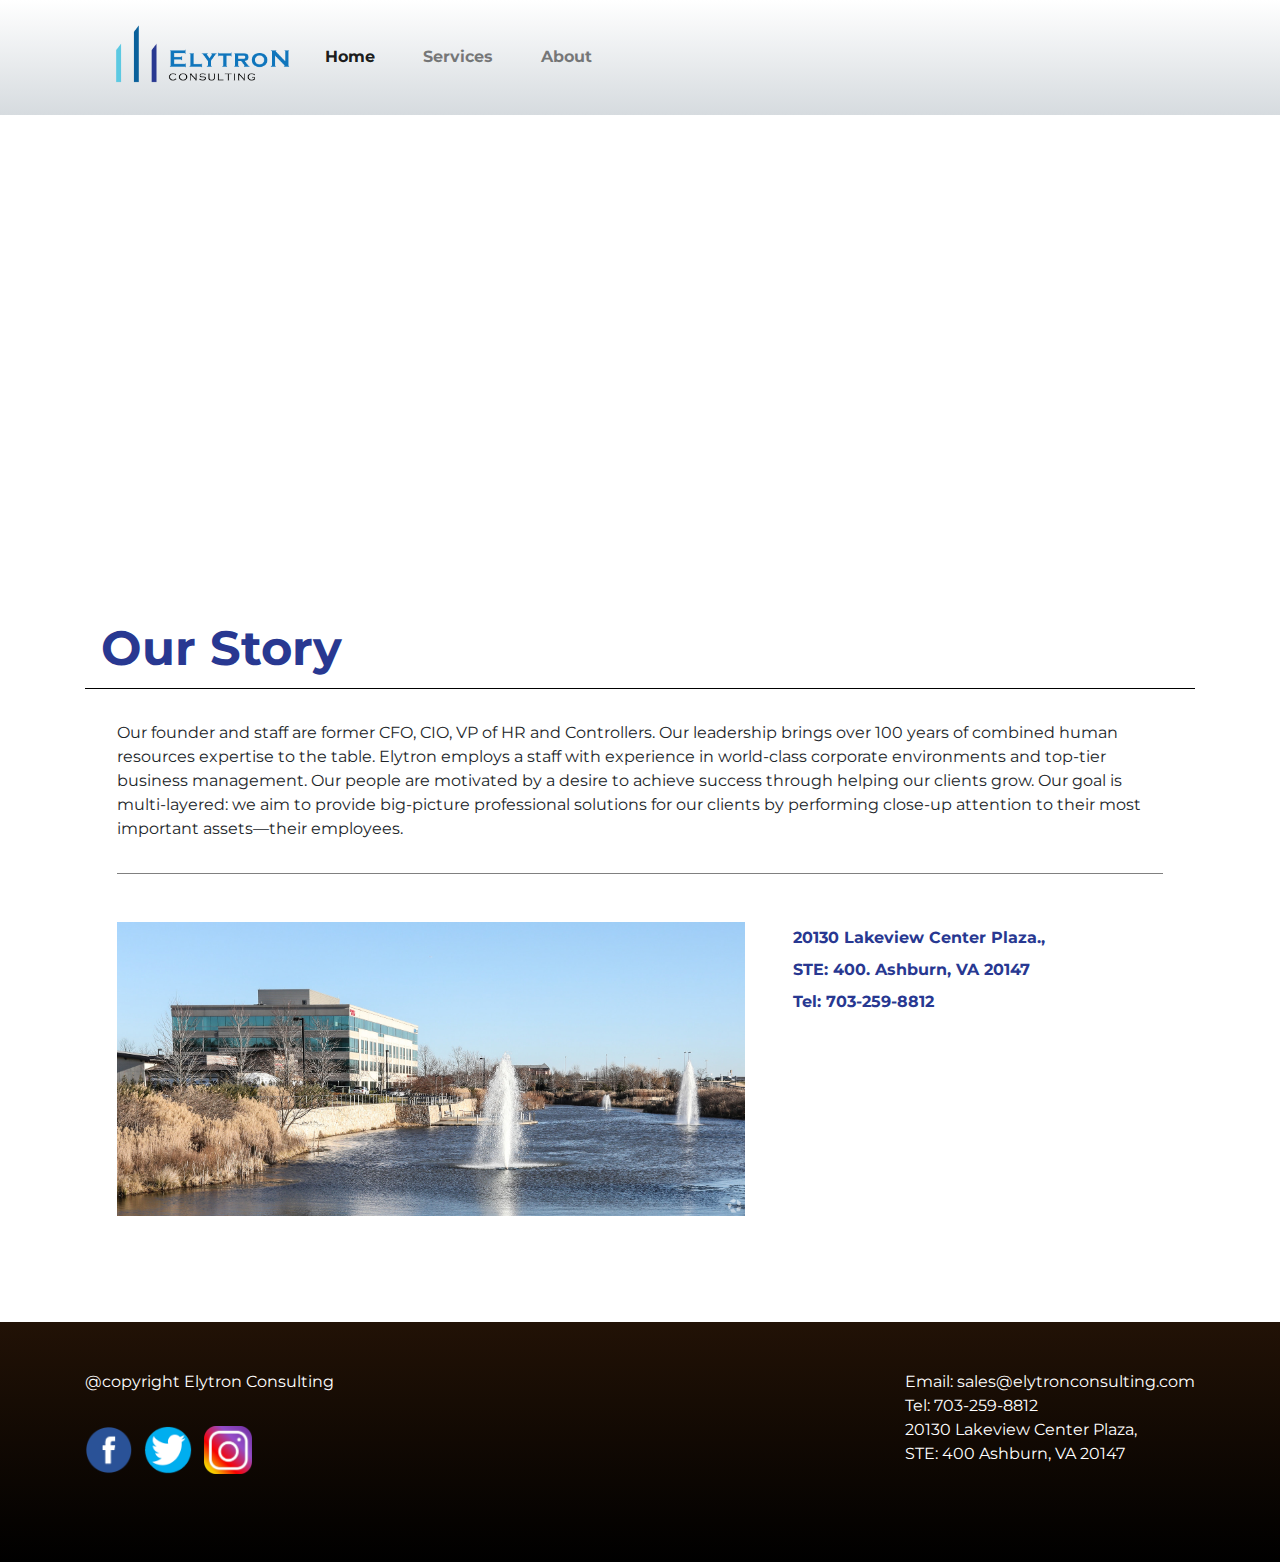
==== commit 1257ae13: "Thursday update" ====
--- a/about.html
+++ b/about.html
@@ -137,7 +137,9 @@
       </div>
       <div class="contact">
         <span>Email: sales@elytronconsulting.com</span><br>
-        <span>Tel: 703-259-8812</span>
+        <span>Tel: 703-259-8812</span><br>
+        <span>20130 Lakeview Center Plaza,<br>
+STE: 400 Ashburn, VA 20147</span>
       </div>
     </div>
 
--- a/css/style.css
+++ b/css/style.css
@@ -27,7 +27,7 @@
 }
 
 header {
-  height: auto;
+  height: 115px;
   width: 100%;
   background-image: linear-gradient(white, #D6DBDF);
 }
@@ -71,6 +71,8 @@
   font-weight: bold;
 }
 
+
+
 .company-logo img {
   height: auto;
   width: 200px;
@@ -82,14 +84,16 @@
 }
 
 .carousel {
-  height: 30rem;
+  background-color: black;
+  display: flex;
+  align-items: center;
+}
+
+
+.banner {
   overflow: hidden;
-  background-color: black;
-  display: flex;
-  align-items: center;
-}
-
-
+  height: 35rem;
+}
 
 .control {
   top: 50%;
@@ -412,6 +416,7 @@
   display: flex;
   flex-wrap: wrap;
   justify-content: space-between;
+  flex-grow: 2;
 }
 
 .itlogo {
@@ -480,8 +485,17 @@
 
 @media only screen and (max-width: 780px) {
   .carousel {
-    height: 15rem;
-    margin-top: 3rem;
+    /* height: 15rem; */
+    /* margin-top: 3rem; */
+  }
+
+  .about {
+    margin-top: -3rem;
+  }
+
+  .banner {
+    height: 170px;
+    margin-top: 115px;
   }
   .navbar {
     width: 90%;
@@ -556,4 +570,13 @@
     display: none;
   }
 
-}
+  .itlogo {
+    width: 80%;
+  }
+
+  .nav-item {
+    background: white;
+    padding-left: 1rem;
+  }
+
+}
